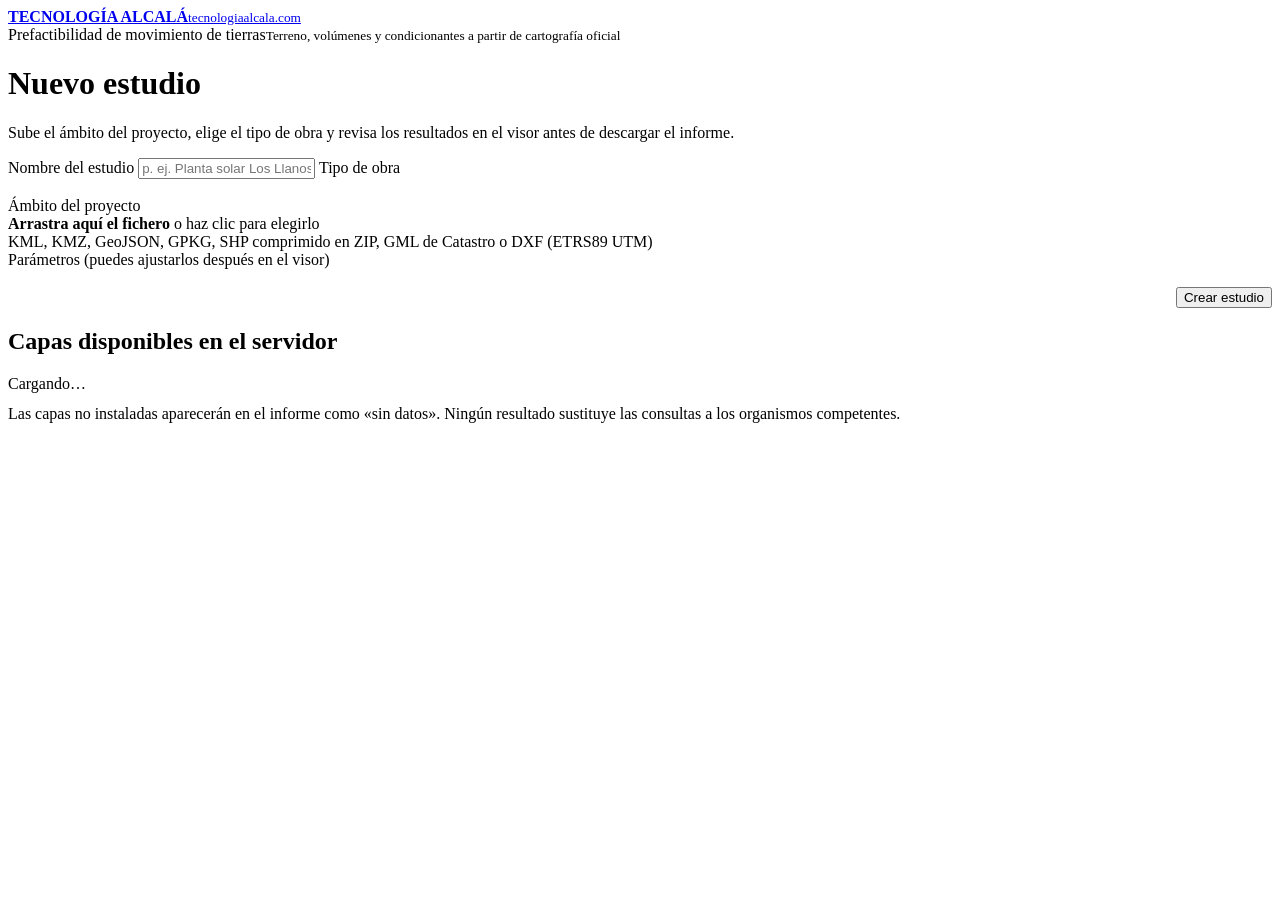
==== prefact/web/static/index.html @ 71d5f31c "Prefactibilidad de movimiento de tierras: motor, visor e informes - Lectura de ámbito (KML/KMZ/GeoJS" ====
<!doctype html>
<html lang="es">
<head>
<meta charset="utf-8">
<meta name="viewport" content="width=device-width, initial-scale=1">
<title>Prefactibilidad de movimiento de tierras · Tecnología Alcalá</title>
<link rel="icon" href="/favicon.ico" type="image/svg+xml">
<link rel="stylesheet" href="/static/styles.css">
</head>
<body>
<header class="cabecera">
  <a class="marca" href="/"><b>TECNOLOGÍA ALCALÁ</b><small>tecnologiaalcala.com</small></a>
  <div class="titulo">Prefactibilidad de movimiento de tierras<small>Terreno, volúmenes y condicionantes a partir de cartografía oficial</small></div>
</header>

<main class="contenedor">
  <form class="tarjeta" id="form" autocomplete="off">
    <h1>Nuevo estudio</h1>
    <p class="sub">Sube el ámbito del proyecto, elige el tipo de obra y revisa los resultados en el visor antes de descargar el informe.</p>

    <label class="campo" for="nombre">Nombre del estudio</label>
    <input type="text" id="nombre" maxlength="120" placeholder="p. ej. Planta solar Los Llanos — fase 1" style="margin-bottom:18px">

    <label class="campo">Tipo de obra</label>
    <div class="modos" id="modos"></div>

    <label class="campo">Ámbito del proyecto</label>
    <div class="zona-fichero" id="zona">
      <input type="file" id="fichero" hidden>
      <div id="zona-texto"><b>Arrastra aquí el fichero</b> o haz clic para elegirlo<br>
        <span class="ayuda">KML, KMZ, GeoJSON, GPKG, SHP comprimido en ZIP, GML de Catastro o DXF (ETRS89 UTM)</span></div>
    </div>

    <label class="campo">Parámetros <span class="ayuda" style="font-weight:400">(puedes ajustarlos después en el visor)</span></label>
    <div class="rejilla" id="params"></div>

    <div id="error"></div>
    <div style="display:flex;justify-content:flex-end;margin-top:18px">
      <button class="btn" type="submit" id="enviar">Crear estudio</button>
    </div>
  </form>

  <section class="tarjeta">
    <h2>Capas disponibles en el servidor</h2>
    <div class="capas-estado" id="capas">Cargando…</div>
    <p class="nota" style="margin-top:12px">Las capas no instaladas aparecerán en el informe como «sin datos». Ningún resultado sustituye las consultas a los organismos competentes.</p>
  </section>
</main>

<script src="/static/comun.js"></script>
<script>
let modo = "explanacion";
let defectos = {};
let fichero = null;

function pintarModos() {
  document.getElementById("modos").innerHTML = Object.entries(MODOS).map(([k, m]) =>
    `<button type="button" class="modo ${k === modo ? "activo" : ""}" data-modo="${k}">
       <b>${m.nombre}</b><span>${m.desc}<br>Ámbito: ${m.geom}</span></button>`).join("");
  document.querySelectorAll(".modo").forEach((b) => b.onclick = () => { modo = b.dataset.modo; pintarModos(); pintarParams(); });
}
function pintarParams() {
  document.getElementById("params").innerHTML = camposHTML(modo, {}, defectos[modo] || {});
}
function mostrarError(t) { document.getElementById("error").innerHTML = t ? `<div class="error">${esc(t)}</div>` : ""; }

const zona = document.getElementById("zona");
const input = document.getElementById("fichero");
zona.onclick = () => input.click();
input.onchange = () => elegir(input.files[0]);
["dragenter", "dragover"].forEach((e) => zona.addEventListener(e, (ev) => { ev.preventDefault(); zona.classList.add("encima"); }));
["dragleave", "drop"].forEach((e) => zona.addEventListener(e, (ev) => { ev.preventDefault(); zona.classList.remove("encima"); }));
zona.addEventListener("drop", (ev) => elegir(ev.dataTransfer.files[0]));
function elegir(f) {
  if (!f) return;
  fichero = f;
  document.getElementById("zona-texto").innerHTML = `<b>${esc(f.name)}</b> · ${nf(f.size / 1024, 0)} KB<br><span class="ayuda">Haz clic para cambiarlo</span>`;
  if (!document.getElementById("nombre").value) document.getElementById("nombre").value = f.name.replace(/\.[^.]+$/, "");
}

document.getElementById("form").onsubmit = async (ev) => {
  ev.preventDefault();
  mostrarError("");
  if (!fichero) return mostrarError("Elige el fichero del ámbito.");
  const btn = document.getElementById("enviar");
  btn.disabled = true; btn.textContent = "Subiendo…";
  const fd = new FormData();
  fd.append("fichero", fichero);
  fd.append("modo", modo);
  fd.append("nombre", document.getElementById("nombre").value);
  fd.append("parametros", JSON.stringify(leerCampos(document.getElementById("params"))));
  try {
    const r = await api("/api/estudios", { method: "POST", body: fd });
    location.href = r.url;
  } catch (e) {
    mostrarError(e.message);
    btn.disabled = false; btn.textContent = "Crear estudio";
  }
};

(async () => {
  try {
    const cfg = await api("/api/config");
    defectos = cfg.defectos;
  } catch (_) { /* usa los valores del servidor al calcular */ }
  pintarModos(); pintarParams();
  try {
    const capas = await api("/api/capas");
    document.getElementById("capas").innerHTML = capas.map((c) =>
      `<div><span class="punto" style="background:${c.instalada ? "#2E7D32" : "#C9CED6"}"></span>
       <span>${esc(c.nombre)} <span class="nota">· ${esc(c.tema)}${c.instalada ? "" : " · no instalada"}</span></span></div>`).join("");
  } catch (e) { document.getElementById("capas").textContent = e.message; }
})();
</script>
</body>
</html>
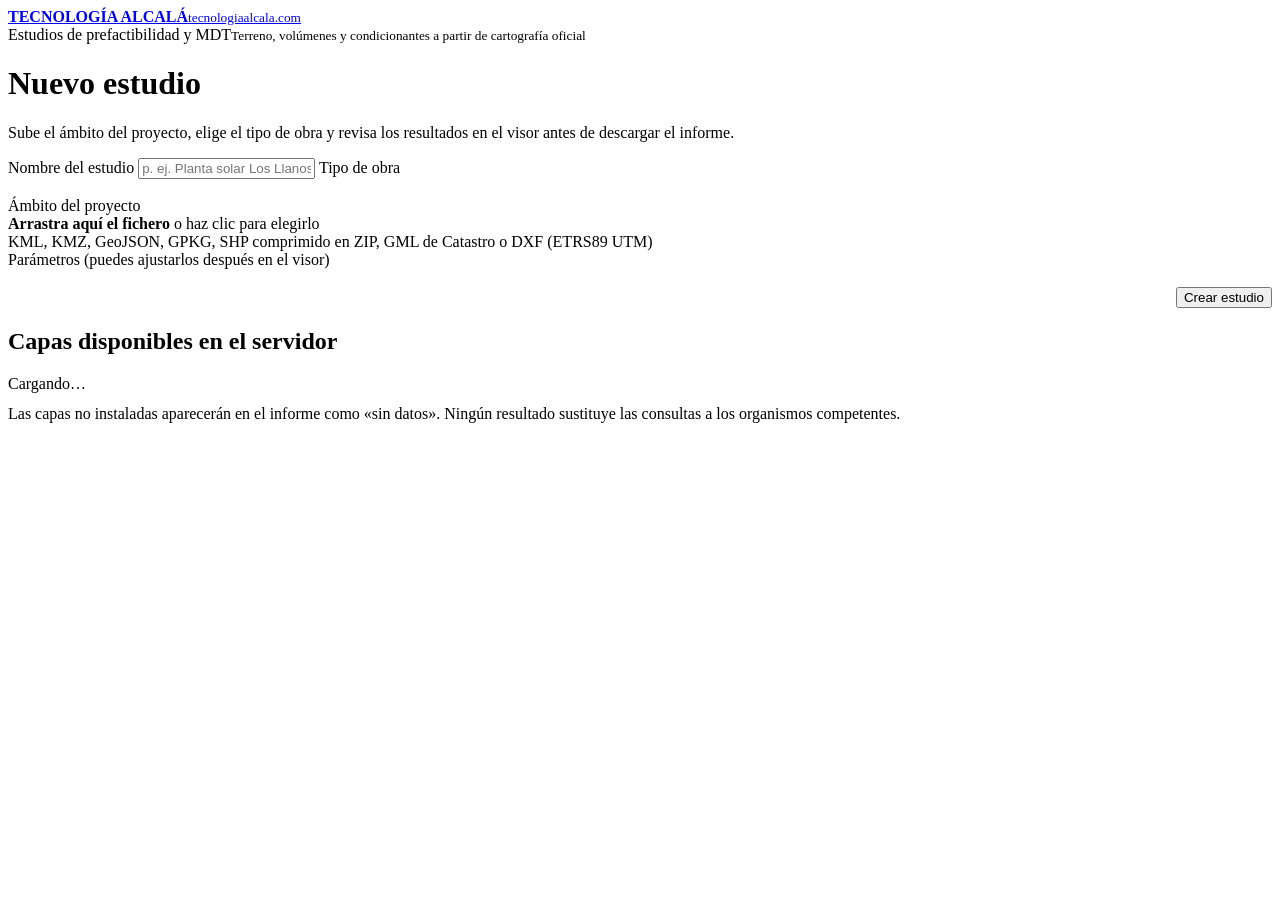
==== commit ed79c521: "Renombra la web a Estudios de prefactibilidad y MDT Co-Authored-By: Claude Opus 5.5 <noreply@anthrop" ====
--- a/prefact/web/static/index.html
+++ b/prefact/web/static/index.html
@@ -3,14 +3,14 @@
 <head>
 <meta charset="utf-8">
 <meta name="viewport" content="width=device-width, initial-scale=1">
-<title>Prefactibilidad de movimiento de tierras · Tecnología Alcalá</title>
+<title>Estudios de prefactibilidad y MDT · Tecnología Alcalá</title>
 <link rel="icon" href="/favicon.ico" type="image/svg+xml">
-<link rel="stylesheet" href="/static/styles.css">
+<link rel="stylesheet" href="/static/styles.css?v=2">
 </head>
 <body>
 <header class="cabecera">
   <a class="marca" href="/"><b>TECNOLOGÍA ALCALÁ</b><small>tecnologiaalcala.com</small></a>
-  <div class="titulo">Prefactibilidad de movimiento de tierras<small>Terreno, volúmenes y condicionantes a partir de cartografía oficial</small></div>
+  <div class="titulo">Estudios de prefactibilidad y MDT<small>Terreno, volúmenes y condicionantes a partir de cartografía oficial</small></div>
 </header>
 
 <main class="contenedor">
@@ -47,7 +47,7 @@
   </section>
 </main>
 
-<script src="/static/comun.js"></script>
+<script src="/static/comun.js?v=2"></script>
 <script>
 let modo = "explanacion";
 let defectos = {};
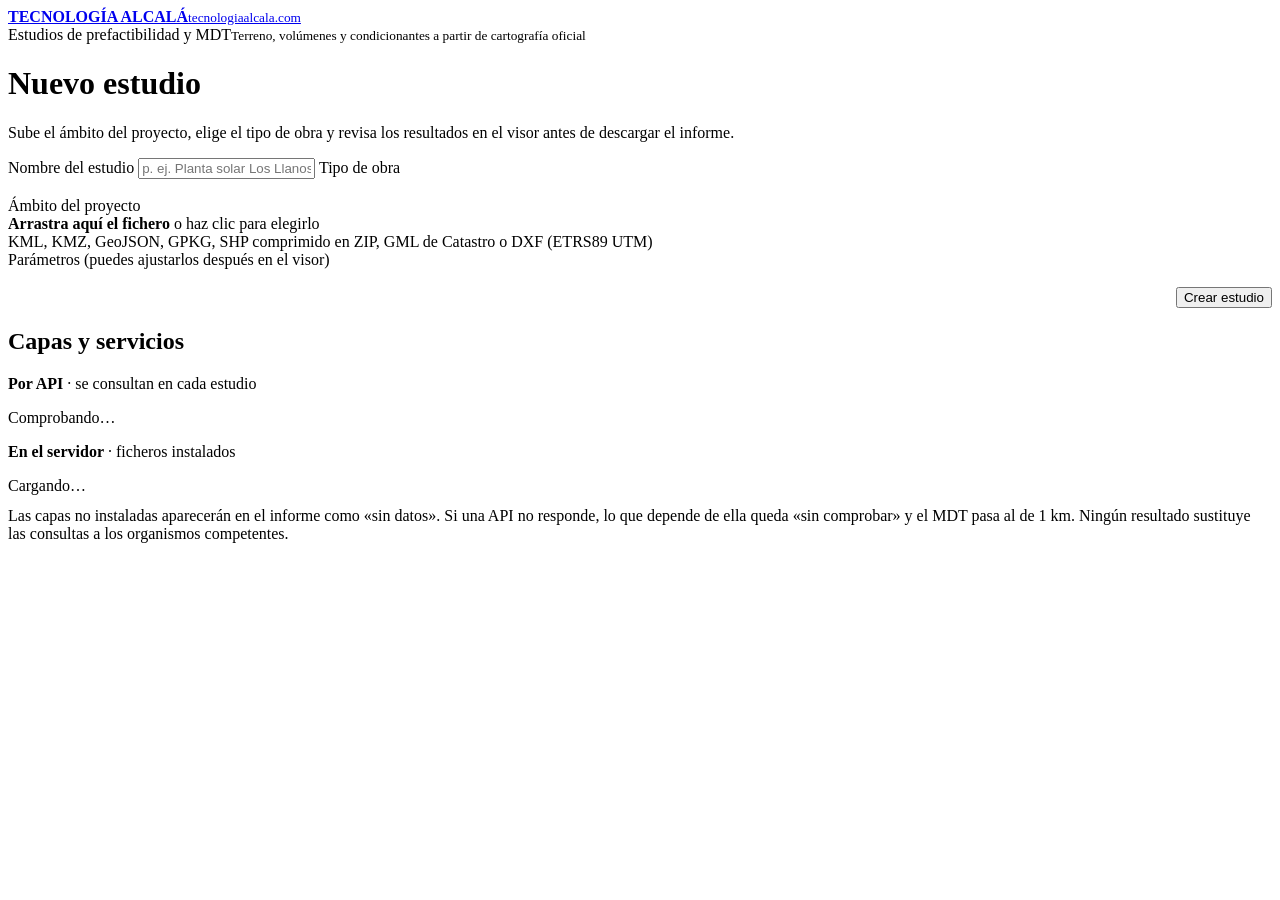
==== commit cda15533: "La portada separa capas del servidor y API, con disponibilidad real Co-Authored-By: Claude Opus 5.5 " ====
--- a/prefact/web/static/index.html
+++ b/prefact/web/static/index.html
@@ -5,7 +5,7 @@
 <meta name="viewport" content="width=device-width, initial-scale=1">
 <title>Estudios de prefactibilidad y MDT · Tecnología Alcalá</title>
 <link rel="icon" href="/favicon.ico" type="image/svg+xml">
-<link rel="stylesheet" href="/static/styles.css?v=2">
+<link rel="stylesheet" href="/static/styles.css?v=3">
 </head>
 <body>
 <header class="cabecera">
@@ -41,9 +41,12 @@
   </form>
 
   <section class="tarjeta">
-    <h2>Capas disponibles en el servidor</h2>
+    <h2>Capas y servicios</h2>
+    <p class="nota grupo-capas"><b>Por API</b> · se consultan en cada estudio</p>
+    <div class="capas-estado" id="servicios">Comprobando…</div>
+    <p class="nota grupo-capas"><b>En el servidor</b> · ficheros instalados</p>
     <div class="capas-estado" id="capas">Cargando…</div>
-    <p class="nota" style="margin-top:12px">Las capas no instaladas aparecerán en el informe como «sin datos». Ningún resultado sustituye las consultas a los organismos competentes.</p>
+    <p class="nota" style="margin-top:12px">Las capas no instaladas aparecerán en el informe como «sin datos». Si una API no responde, lo que depende de ella queda «sin comprobar» y el MDT pasa al de 1 km. Ningún resultado sustituye las consultas a los organismos competentes.</p>
   </section>
 </main>
 
@@ -108,8 +111,15 @@
     const capas = await api("/api/capas");
     document.getElementById("capas").innerHTML = capas.map((c) =>
       `<div><span class="punto" style="background:${c.instalada ? "#2E7D32" : "#C9CED6"}"></span>
-       <span>${esc(c.nombre)} <span class="nota">· ${esc(c.tema)}${c.instalada ? "" : " · no instalada"}</span></span></div>`).join("");
+       <span>${esc(c.nombre)} <span class="nota">· ${esc(c.tema)}${c.instalada ? "" : " · no instalada"}${!c.instalada && c.alternativa ? ` · se usa ${esc(c.alternativa)} por API` : ""}</span></span></div>`).join("");
   } catch (e) { document.getElementById("capas").textContent = e.message; }
+  try {
+    const servicios = await api("/api/servicios");
+    document.getElementById("servicios").innerHTML = servicios.map((s) =>
+      `<div><span class="punto" style="background:${s.disponible ? "#2E7D32" : "#C62828"}"></span>
+       <span>${esc(s.nombre)} <span class="nota">· ${esc(s.fuente)} · ${s.disponible ? "disponible" : "no responde"} · ${esc(s.uso)} · ${esc(s.cobertura)}</span></span></div>`).join("")
+      || "Las consultas por API están desactivadas.";
+  } catch (e) { document.getElementById("servicios").textContent = e.message; }
 })();
 </script>
 </body>
